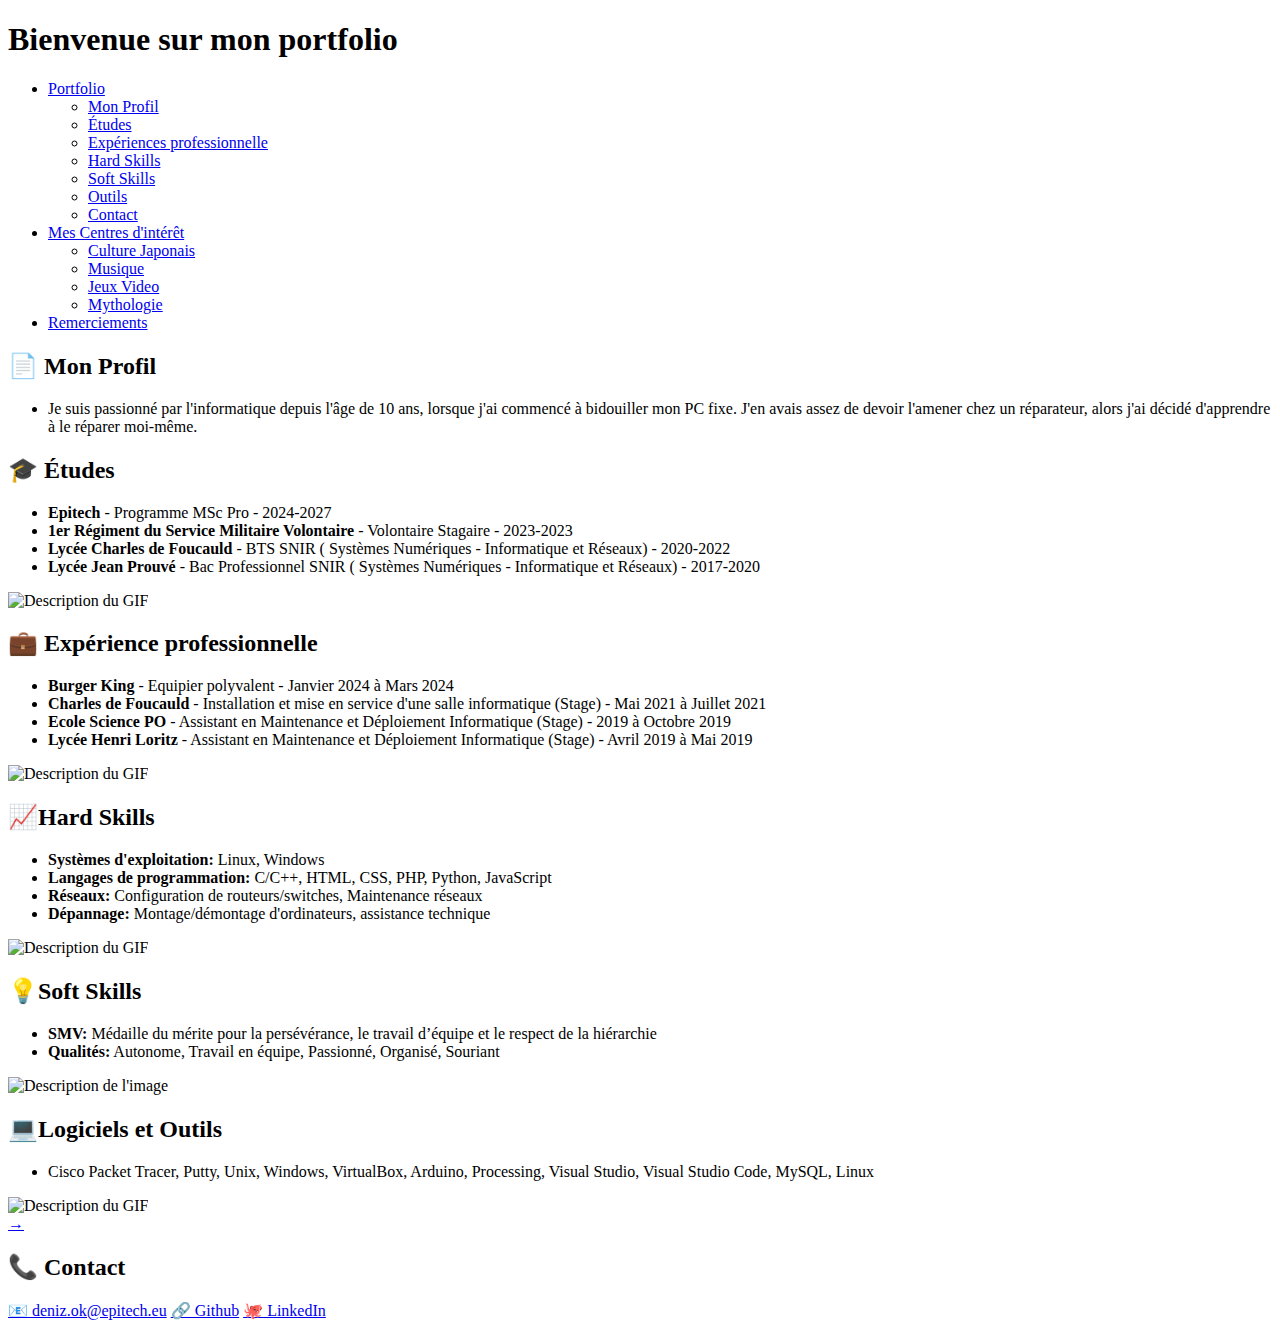
==== Index.html @ c8384072 "Add files via upload" ====
<!DOCTYPE html>
<html lang="fr">
<head>
    <meta charset="UTF-8">
    <meta name="viewport" content="width=device-width, initial-scale=1.0">
    <title>Mon Profil</title>
    <link rel="stylesheet" href="style.css"> <!-- Lien vers le fichier CSS -->
    <link rel="stylesheet" href="https://cdnjs.cloudflare.com/ajax/libs/font-awesome/6.0.0-beta3/css/all.min.css">
    <link href="https://fonts.googleapis.com/css2?family=Lato:wght@400;700&display=swap" rel="stylesheet">
    <meta name="viewport" content="width=device-width, initial-scale=1">
</head>
<body>
    <!-- Header avec le menu déroulant -->
    <header>
        <h1>Bienvenue sur mon portfolio</h1>
        <nav>
            <ul class="menu">
                <li class="dropdown">
                    <a href="index.html">Portfolio</a>
                    <ul class="submenu">
                        <li><a href="index.html#profile">Mon Profil</a></li>
                        <li><a href="index.html#etudes">Études</a></li>
                        <li><a href="index.html#experiences professionnelle">Expériences professionnelle</a></li>
                        <li><a href="index.html#hard-skills">Hard Skills</a></li>
                        <li><a href="index.html#soft-skills">Soft Skills</a></li>
                        <li><a href="index.html#outils">Outils</a></li>
                        <li><a href="index.html#contact">Contact</a></li>
                    </ul>
                </li>
                <li class="dropdown">
                    <a href="index2.html">Mes Centres d'intérêt</a> <!-- Lien direct vers index2.html -->
                    <ul class="submenu">
                        <li><a href="Index2.html#culture-japonais">Culture Japonais</a></li>
                        <li><a href="Index2.html#musique">Musique</a></li>
                        <li><a href="Index2.html#jeux-video">Jeux Video</a></li>
                        <li><a href="index2.html#mythologie">Mythologie</a></li>
                    </ul>
                </li>
                <li><a href="index3.html">Remerciements</a></li> <!-- Lien vers index3 -->
            </li>
            </ul>
        </nav>
    </header>

    <!-- Sections du site -->
    <section id="profile">
        <h2>&#x1F4C4; Mon Profil</h2>
        <ul>
            <li>Je suis passionné par l'informatique depuis l'âge de 10 ans, lorsque j'ai commencé à bidouiller mon PC fixe. 
                J'en avais assez de devoir l'amener chez un réparateur, alors j'ai décidé d'apprendre à le réparer moi-même.</li>
        </ul>
    </section>

    <section id="etudes">
        <h2>&#x1F393; Études</h2>
        <ul>
            <li><strong>Epitech</strong> - Programme MSc Pro - 2024-2027</li>
            <li><strong>1er Régiment du Service Militaire Volontaire</strong> -  Volontaire Stagaire - 2023-2023</li>
            <li><strong>Lycée Charles de Foucauld</strong> -   BTS SNIR ( Systèmes Numériques - Informatique et Réseaux) - 2020-2022</li>
            <li><strong>Lycée Jean Prouvé</strong> -  Bac Professionnel SNIR ( Systèmes Numériques - Informatique et Réseaux) - 2017-2020</li> 
        </ul>
        <div class="merci-container">
            <img src="C:\Users\deniz\OneDrive\Documents\Epitech\T WEB-500\Programme\DAY4-5\Images et Gif\Etudes.gif" alt="Description du GIF" id="monGif">
        </div>
    </section>

    <section id="experiences professionnelle">
        <h2>&#x1F4BC; Expérience professionnelle</h2>
        <ul>
            <li><strong>Burger King</strong> - Equipier polyvalent - Janvier 2024 à Mars 2024</li>
            <li><strong>Charles de Foucauld</strong> - Installation et mise en service d'une salle informatique (Stage) - Mai 2021 à Juillet 2021</li>
            <li><strong>Ecole Science PO</strong> - Assistant en Maintenance et Déploiement Informatique (Stage) - 2019 à Octobre 2019</li>
            <li><strong>Lycée Henri Loritz</strong> - Assistant en Maintenance et Déploiement Informatique (Stage) - Avril 2019 à Mai 2019</li>
        </ul>
        <div class="merci-container">
            <img src="C:\Users\deniz\OneDrive\Documents\Epitech\T WEB-500\Programme\DAY4-5\Images et Gif\experience.jpg" alt="Description du GIF" id="monGif">
        </div>
    </section>

    <section id="hard-skills">
        <h2>&#x1F4C8;Hard Skills </h2>
        <ul>
            <li><strong>Systèmes d'exploitation:</strong> Linux, Windows</li>
            <li><strong>Langages de programmation:</strong> C/C++, HTML, CSS, PHP, Python, JavaScript</li>
            <li><strong>Réseaux:</strong> Configuration de routeurs/switches, Maintenance réseaux</li>
            <li><strong>Dépannage:</strong> Montage/démontage d'ordinateurs, assistance technique</li>
        </ul>
        <div class="merci-container">
            <img src="C:\Users\deniz\OneDrive\Documents\Epitech\T WEB-500\Programme\DAY4-5\Images et Gif\Hard skill.gif" alt="Description du GIF" id="monGif">
        </div>
    </section>

    <section id="soft-skills">
        <h2>&#x1F4A1;Soft Skills</h2>
        <ul>
            <li><strong>SMV:</strong> Médaille du mérite pour la persévérance, le travail d’équipe et le respect de la hiérarchie</li>
            <li><strong>Qualités:</strong> Autonome, Travail en équipe, Passionné, Organisé, Souriant</li>
        </ul>
        <div class="gif-container">
            <img src="C:\Users\deniz\OneDrive\Documents\Epitech\T WEB-500\Programme\DAY4-5\Images et Gif\SMV.jpg" alt="Description de l'image">
        </div>
    </section>

    <section id="outils">
        <h2>&#x1F4BB;Logiciels et Outils</h2>
        <ul>
            <li>Cisco Packet Tracer, Putty, Unix, Windows, VirtualBox, Arduino, Processing, Visual Studio, Visual Studio Code, MySQL, Linux</li>
        </ul>
        <div class="merci-container">
            <img src="C:\Users\deniz\OneDrive\Documents\Epitech\T WEB-500\Programme\DAY4-5\Images et Gif\logiciel.png" alt="Description du GIF" id="monGif">
        </div>
    </section>

    <!-- Flèche retour à la première page -->
    <a href="Index2.html" class="fleche">&#x2192;</a>

    <footer id="contact">
        <h2>📞 Contact</h2>
        <a href="mailto:deniz.ok@epitech.eu">📧 deniz.ok@epitech.eu</a>
        <a href="https://github.com/Deniz09OK" target="_blank">🔗 Github</a>
        <a href="https://www.linkedin.com/in/deniz-ok/" target="_blank">🐙 LinkedIn</a>
    </footer>
</body>
</html>
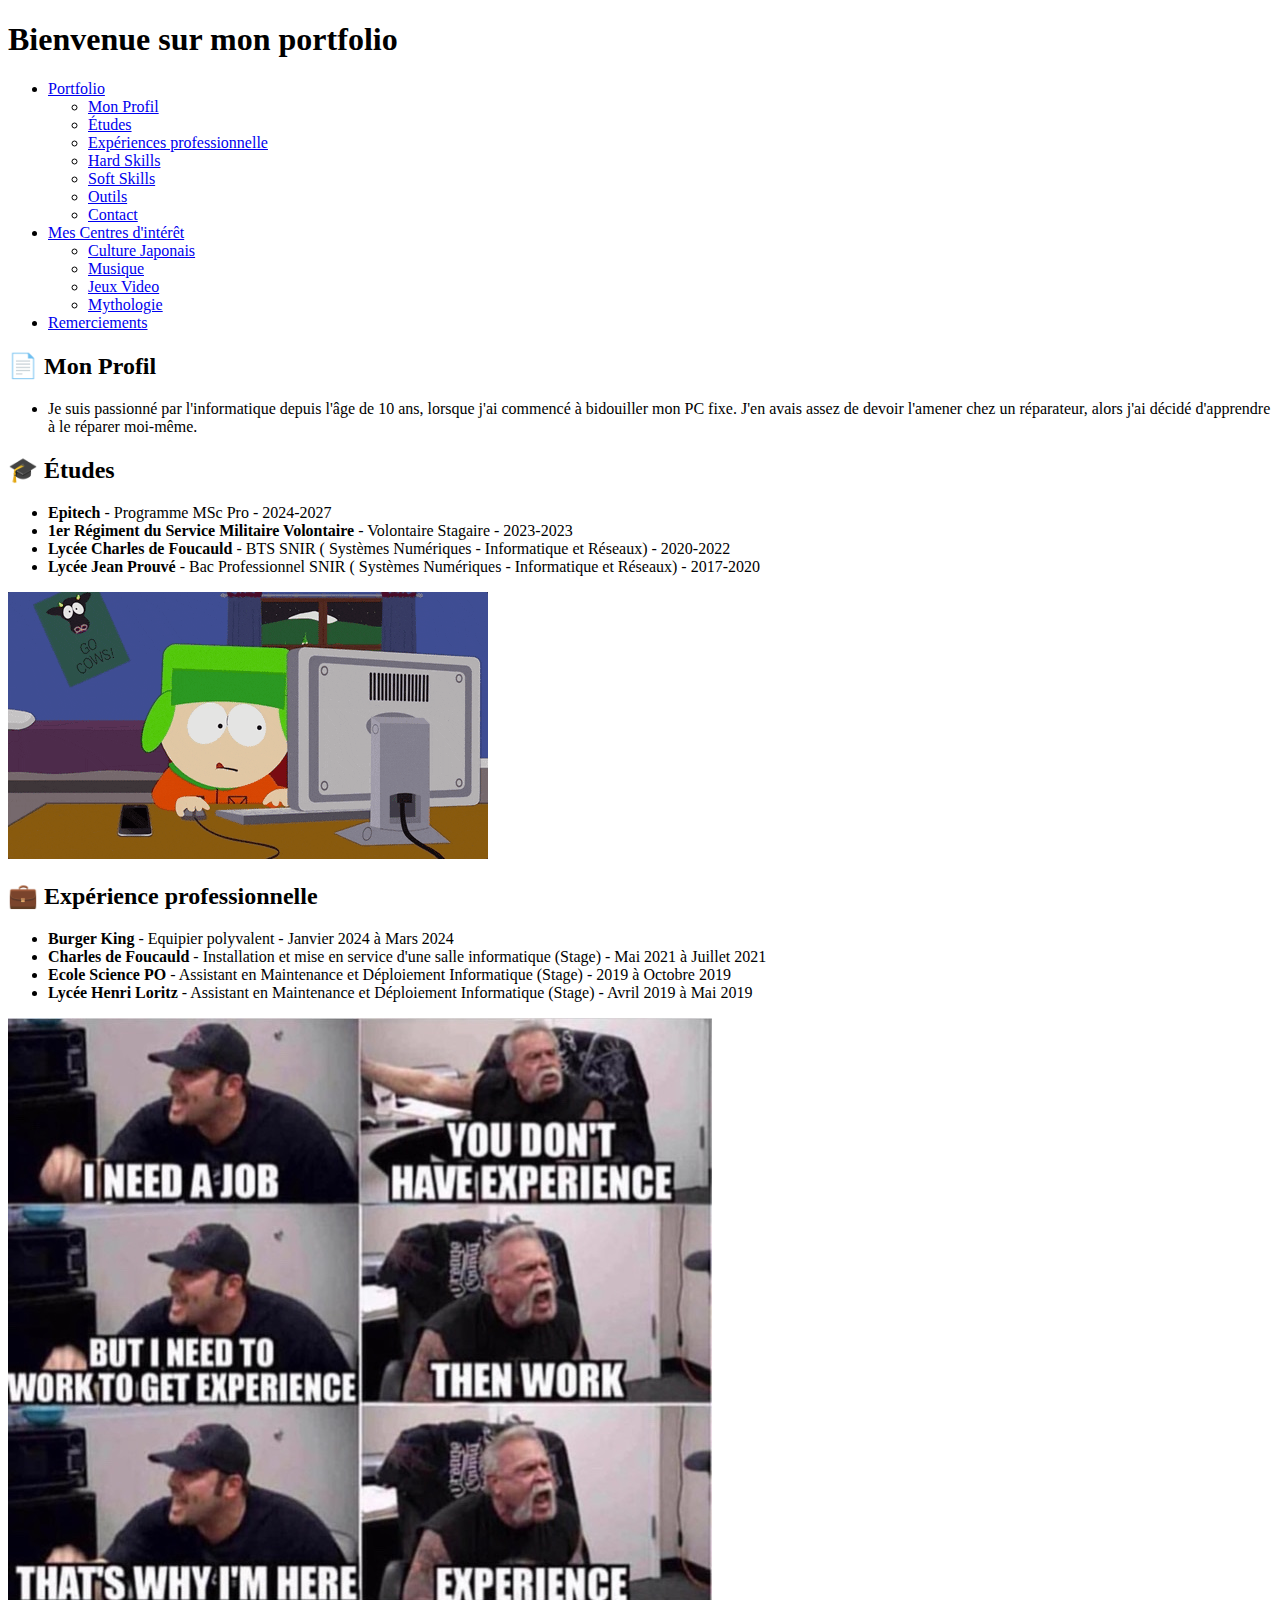
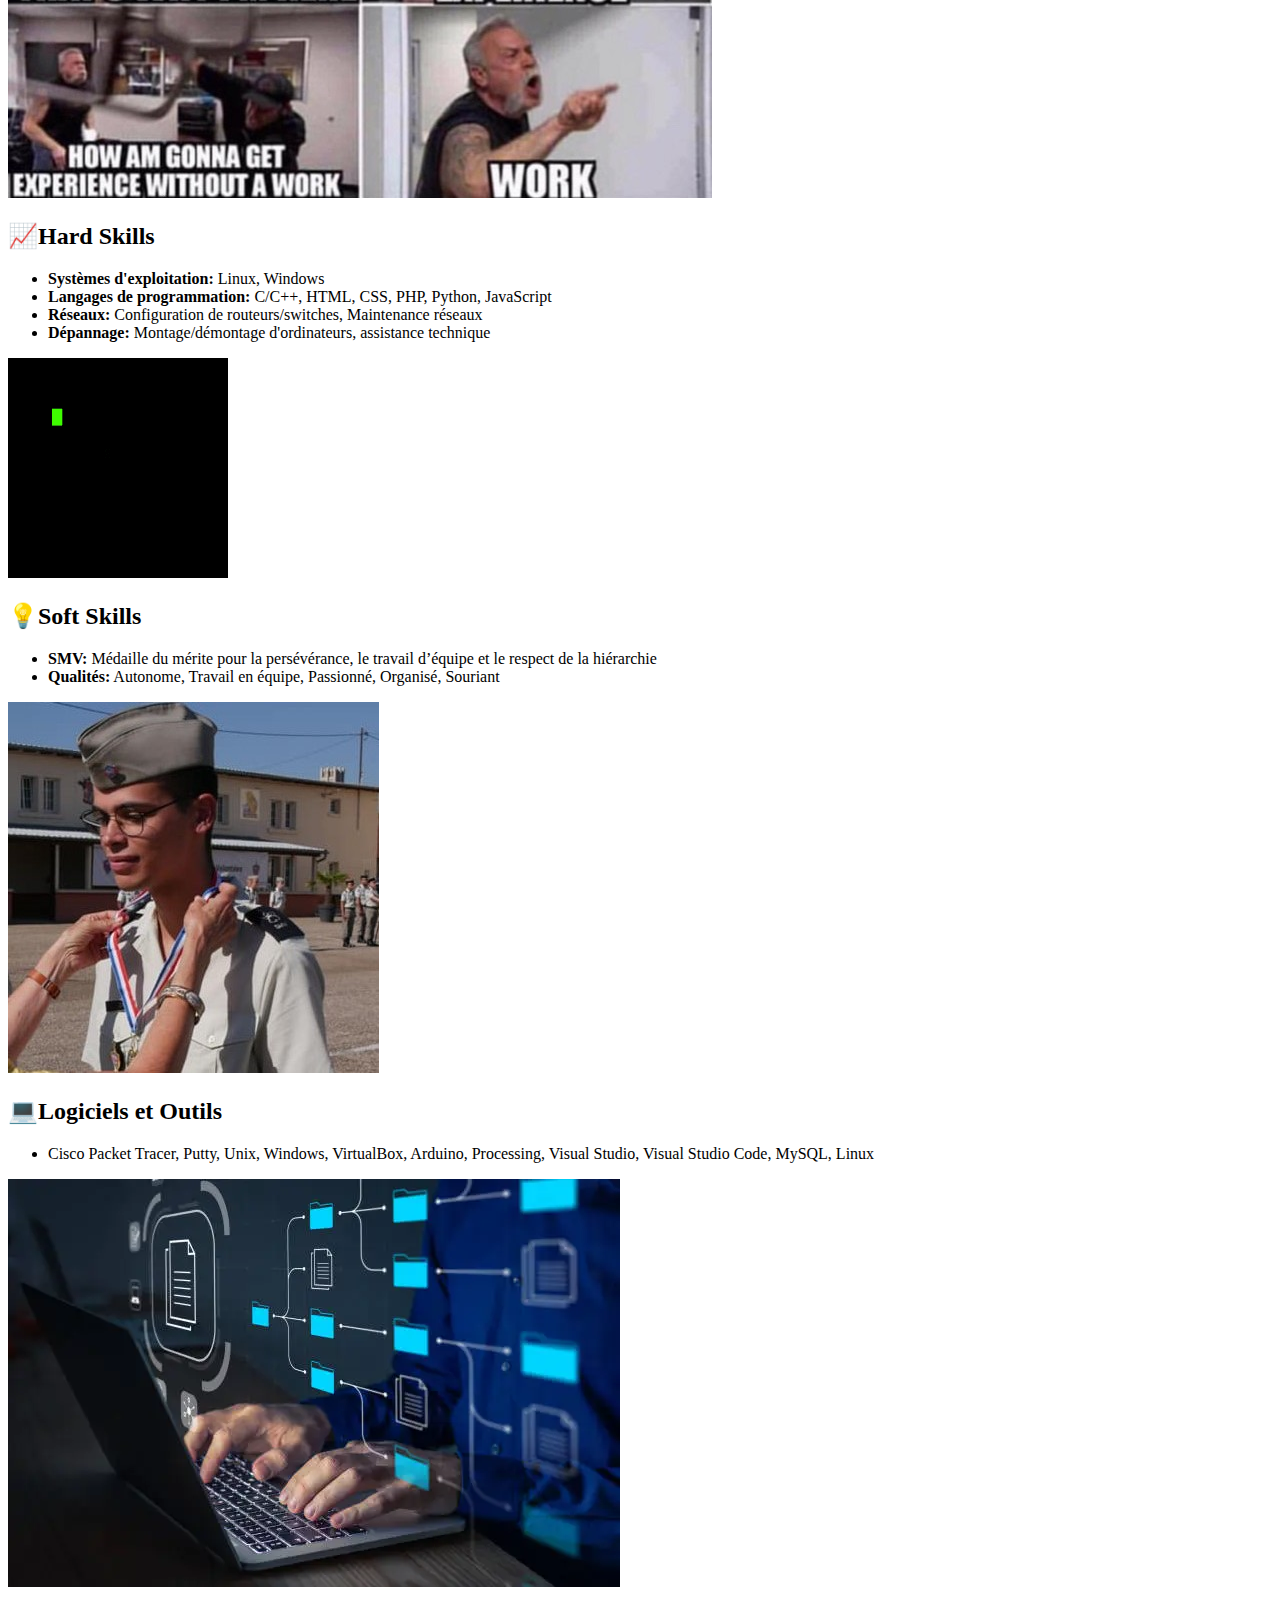
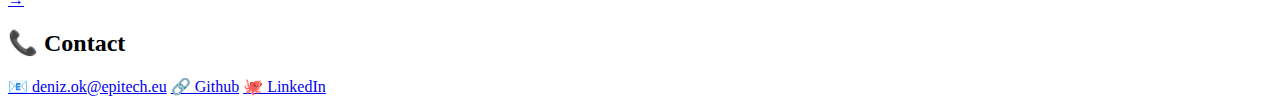
==== commit 1b5b47af: "Add files via upload" ====
--- a/Index.html
+++ b/Index.html
@@ -7,7 +7,6 @@
     <link rel="stylesheet" href="style.css"> <!-- Lien vers le fichier CSS -->
     <link rel="stylesheet" href="https://cdnjs.cloudflare.com/ajax/libs/font-awesome/6.0.0-beta3/css/all.min.css">
     <link href="https://fonts.googleapis.com/css2?family=Lato:wght@400;700&display=swap" rel="stylesheet">
-    <meta name="viewport" content="width=device-width, initial-scale=1">
 </head>
 <body>
     <!-- Header avec le menu déroulant -->
@@ -28,15 +27,15 @@
                     </ul>
                 </li>
                 <li class="dropdown">
-                    <a href="index2.html">Mes Centres d'intérêt</a> <!-- Lien direct vers index2.html -->
+                    <a href="centres d'intérêt.html">Mes Centres d'intérêt</a> <!-- Lien direct vers index2.html -->
                     <ul class="submenu">
-                        <li><a href="Index2.html#culture-japonais">Culture Japonais</a></li>
-                        <li><a href="Index2.html#musique">Musique</a></li>
-                        <li><a href="Index2.html#jeux-video">Jeux Video</a></li>
-                        <li><a href="index2.html#mythologie">Mythologie</a></li>
+                        <li><a href="centres d'intérêt.html#culture-japonais">Culture Japonais</a></li>
+                        <li><a href="centres d'intérêt.html#musique">Musique</a></li>
+                        <li><a href="centres d'intérêt.html#jeux-video">Jeux Video</a></li>
+                        <li><a href="centres d'intérêt.html#mythologie">Mythologie</a></li>
                     </ul>
                 </li>
-                <li><a href="index3.html">Remerciements</a></li> <!-- Lien vers index3 -->
+                <li><a href="remerciements.html">Remerciements</a></li> <!-- Lien vers index3 -->
             </li>
             </ul>
         </nav>
@@ -60,7 +59,7 @@
             <li><strong>Lycée Jean Prouvé</strong> -  Bac Professionnel SNIR ( Systèmes Numériques - Informatique et Réseaux) - 2017-2020</li> 
         </ul>
         <div class="merci-container">
-            <img src="C:\Users\deniz\OneDrive\Documents\Epitech\T WEB-500\Programme\DAY4-5\Images et Gif\Etudes.gif" alt="Description du GIF" id="monGif">
+            <img src="../Images et Gif\Etudes.gif" alt="Description du GIF" id="monGif">
         </div>
     </section>
 
@@ -73,7 +72,7 @@
             <li><strong>Lycée Henri Loritz</strong> - Assistant en Maintenance et Déploiement Informatique (Stage) - Avril 2019 à Mai 2019</li>
         </ul>
         <div class="merci-container">
-            <img src="C:\Users\deniz\OneDrive\Documents\Epitech\T WEB-500\Programme\DAY4-5\Images et Gif\experience.jpg" alt="Description du GIF" id="monGif">
+            <img src="../Images et Gif\experience.jpg" alt="Description du GIF" id="monGif">
         </div>
     </section>
 
@@ -86,7 +85,7 @@
             <li><strong>Dépannage:</strong> Montage/démontage d'ordinateurs, assistance technique</li>
         </ul>
         <div class="merci-container">
-            <img src="C:\Users\deniz\OneDrive\Documents\Epitech\T WEB-500\Programme\DAY4-5\Images et Gif\Hard skill.gif" alt="Description du GIF" id="monGif">
+            <img src="../Images et Gif\Hard skill.gif" alt="Description du GIF" id="monGif">
         </div>
     </section>
 
@@ -97,7 +96,7 @@
             <li><strong>Qualités:</strong> Autonome, Travail en équipe, Passionné, Organisé, Souriant</li>
         </ul>
         <div class="gif-container">
-            <img src="C:\Users\deniz\OneDrive\Documents\Epitech\T WEB-500\Programme\DAY4-5\Images et Gif\SMV.jpg" alt="Description de l'image">
+            <img src="../Images et Gif\SMV.jpg" alt="Description de l'image">
         </div>
     </section>
 
@@ -107,18 +106,18 @@
             <li>Cisco Packet Tracer, Putty, Unix, Windows, VirtualBox, Arduino, Processing, Visual Studio, Visual Studio Code, MySQL, Linux</li>
         </ul>
         <div class="merci-container">
-            <img src="C:\Users\deniz\OneDrive\Documents\Epitech\T WEB-500\Programme\DAY4-5\Images et Gif\logiciel.png" alt="Description du GIF" id="monGif">
+            <img src="../Images et Gif\logiciel.png" alt="Description du GIF" id="monGif">
         </div>
     </section>
 
     <!-- Flèche retour à la première page -->
-    <a href="Index2.html" class="fleche">&#x2192;</a>
+    <a href="centres d'intérêt.html" class="fleche">&#x2192;</a>
 
     <footer id="contact">
         <h2>📞 Contact</h2>
         <a href="mailto:deniz.ok@epitech.eu">📧 deniz.ok@epitech.eu</a>
-        <a href="https://github.com/Deniz09OK" target="_blank">🔗 Github</a>
-        <a href="https://www.linkedin.com/in/deniz-ok/" target="_blank">🐙 LinkedIn</a>
+        <a href="https://github.com/Deniz09OK" target="_blank" rel="noopener">🔗 Github</a>
+        <a href="https://www.linkedin.com/in/deniz-ok/" target="_blank" rel="noopener">🐙 LinkedIn</a>
     </footer>
 </body>
 </html>
